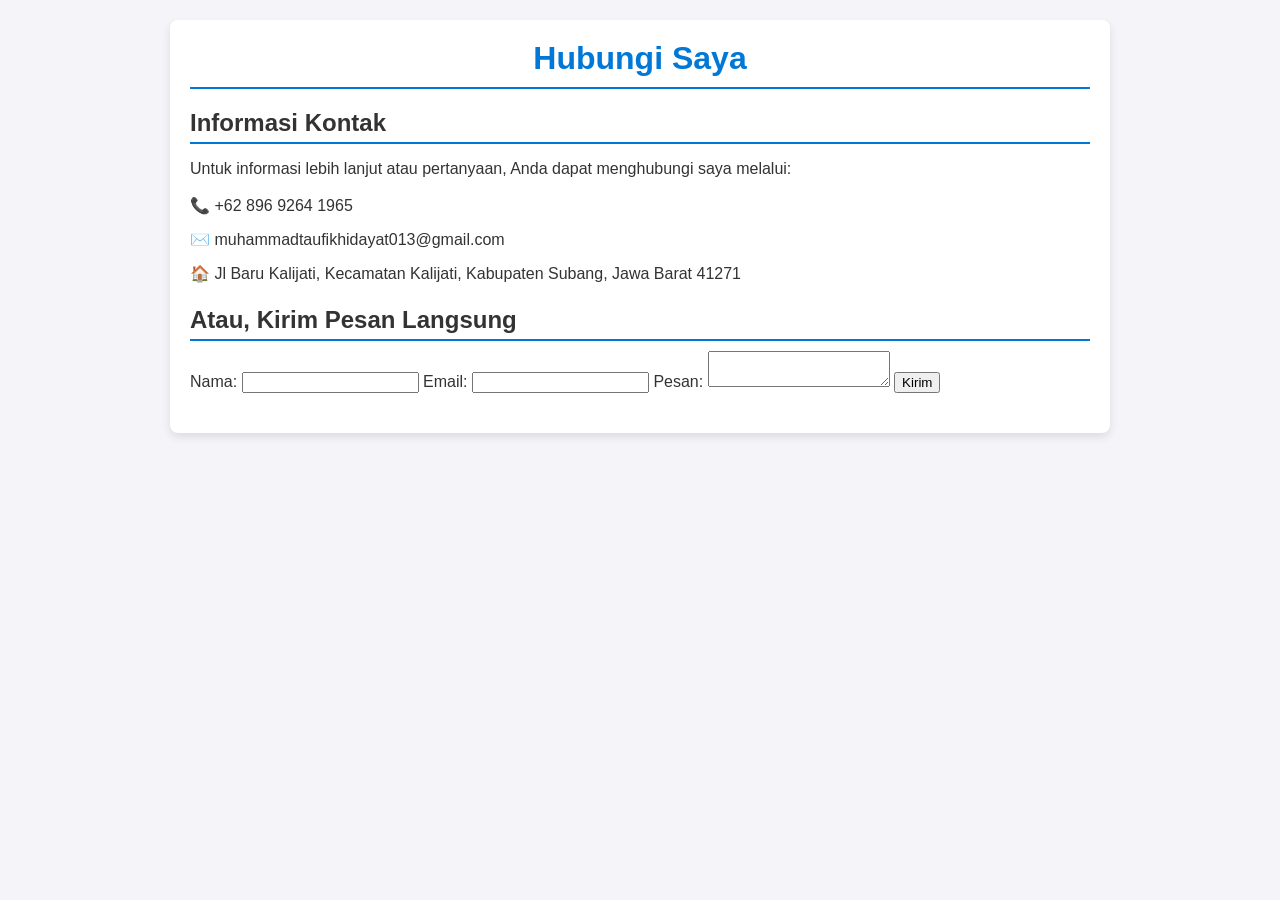
==== contact.html @ 7fa9ba88 "Update and rename contact (1).html to contact.html" ====
<!DOCTYPE html>
<html lang="en">
<head>
    <meta charset="UTF-8">
    <meta name="viewport" content="width=device-width, initial-scale=1.0">
    <title>Hubungi Saya - Muhammad Taufik Hidayat</title>
    <link rel="stylesheet" href="styles.css">
</head>
<body>
    <div class="cv-container">
        <header class="cv-header">
            <h1>Hubungi Saya</h1>
        </header>

        <section class="cv-section">
            <h2>Informasi Kontak</h2>
            <p>Untuk informasi lebih lanjut atau pertanyaan, Anda dapat menghubungi saya melalui:</p>
            <ul>
                <li>📞 +62 896 9264 1965</li>
                <li>✉️ muhammadtaufikhidayat013@gmail.com</li>
                <li>🏠 Jl Baru Kalijati, Kecamatan Kalijati, Kabupaten Subang, Jawa Barat 41271</li>
            </ul>
        </section>

        <section class="cv-section">
            <h2>Atau, Kirim Pesan Langsung</h2>
            <form action="send-message.php" method="POST">
                <label for="name">Nama:</label>
                <input type="text" id="name" name="name" required>

                <label for="email">Email:</label>
                <input type="email" id="email" name="email" required>

                <label for="message">Pesan:</label>
                <textarea id="message" name="message" required></textarea>

                <button type="submit">Kirim</button>
            </form>
        </section>
    </div>
</body>
</html>
---- styles.css ----
body {
    font-family: Arial, sans-serif;
    margin: 0;
    padding: 0;
    background-color: #f4f4f9;
    color: #333;
}

.cv-container {
    max-width: 900px;
    margin: 20px auto;
    background: #fff;
    padding: 20px;
    box-shadow: 0 4px 8px rgba(0, 0, 0, 0.1);
    border-radius: 8px;
}

.cv-header {
    text-align: center;
    border-bottom: 2px solid #0078d7;
    padding-bottom: 10px;
    margin-bottom: 20px;
}

.cv-header h1 {
    font-size: 2em;
    color: #0078d7;
    margin: 0;
}

.cv-header p {
    margin: 5px 0;
    font-size: 1.2em;
}

.contact-info p {
    font-size: 0.9em;
    color: #555;
}

.contact-button {
    text-align: center;
    margin-top: 10px;
}

.contact-button a {
    display: inline-block;
    text-decoration: none;
    background-color: #0078d7;
    color: #fff;
    padding: 10px 20px;
    border-radius: 5px;
    font-size: 1em;
    font-weight: bold;
}

.contact-button a:hover {
    background-color: #005bb5;
}

.cv-section {
    margin-bottom: 20px;
}

.cv-section h2 {
    font-size: 1.5em;
    border-bottom: 2px solid #0078d7;
    padding-bottom: 5px;
    margin-bottom: 10px;
}

.cv-section ul {
    list-style: none;
    padding: 0;
}

.cv-section ul li {
    margin-bottom: 10px;
    line-height: 1.5;
}

.cv-section ul li strong {
    color: #0078d7;
}
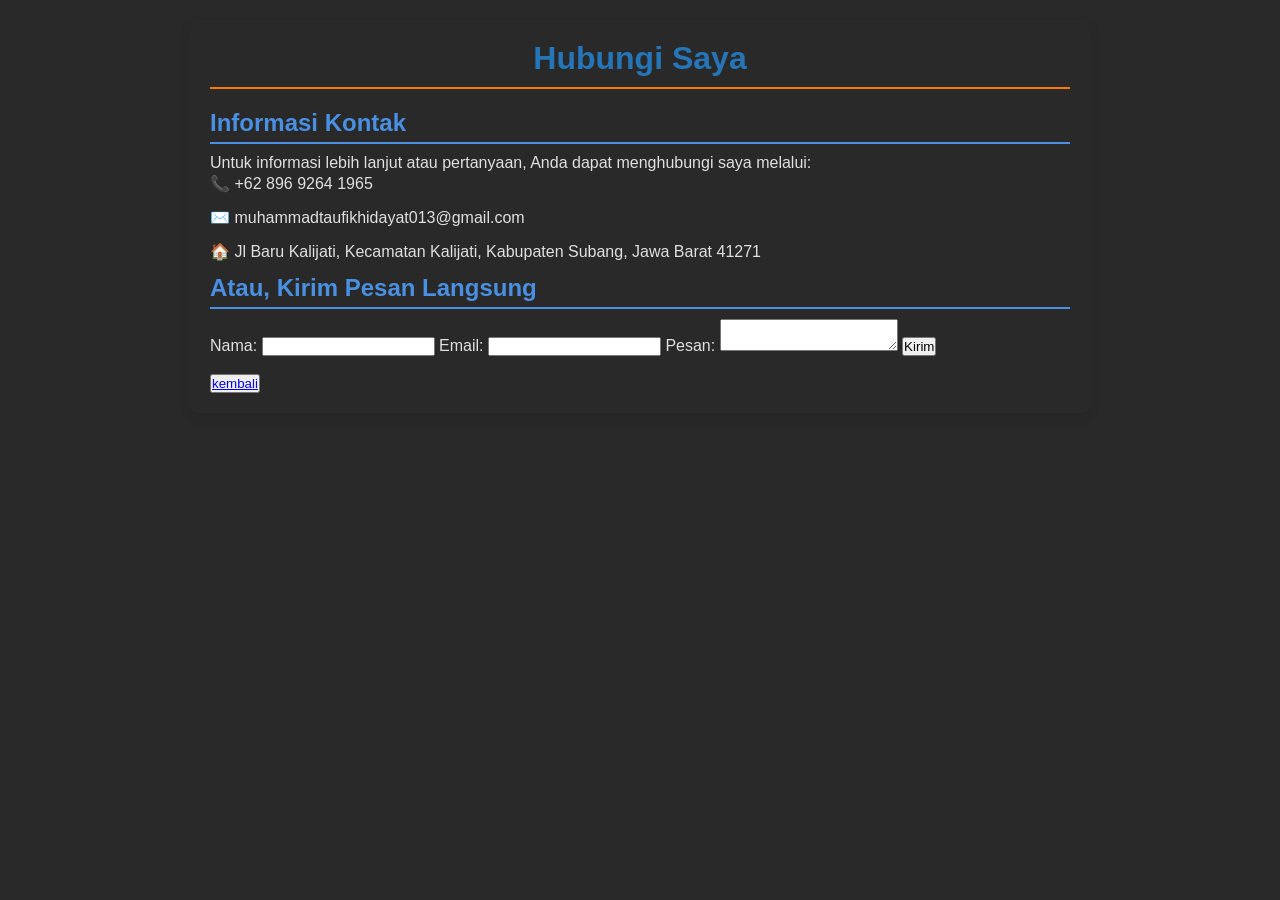
==== commit ffd8d36e: "Update contact.html" ====
--- a/contact.html
+++ b/contact.html
@@ -36,6 +36,9 @@
 
                 <button type="submit">Kirim</button>
             </form>
+            <br>
+            <Div><button type="submit">
+                <a href="index.html">kembali</button></a></Div>
         </section>
     </div>
 </body>
--- a/styles.css
+++ b/styles.css
@@ -1,72 +1,95 @@
+
+* {
+    margin: 0;
+    padding: 0;
+    box-sizing: border-box;
+}
+
+
 body {
     font-family: Arial, sans-serif;
     margin: 0;
     padding: 0;
-    background-color: #f4f4f9;
-    color: #333;
+    background-color: #292929; 
+    color: #e0e0e0; 
 }
+
 
 .cv-container {
     max-width: 900px;
     margin: 20px auto;
-    background: #fff;
+    background: #58585800;
     padding: 20px;
-    box-shadow: 0 4px 8px rgba(0, 0, 0, 0.1);
+    box-shadow: 0 4px 8px rgba(29, 29, 29, 0.3); 
     border-radius: 8px;
 }
 
+
 .cv-header {
     text-align: center;
-    border-bottom: 2px solid #0078d7;
+    border-bottom: 2px solid #fa7900;
     padding-bottom: 10px;
     margin-bottom: 20px;
 }
 
 .cv-header h1 {
     font-size: 2em;
-    color: #0078d7;
+    color: #2576b8;
     margin: 0;
+}
+
+
+
+img{
+    width: 100px;
+    border-radius: 50%;
+    max-height: 100px;
+    -webkit-border-radius: 50%;
+    -moz-border-radius: 50%;
+    -ms-border-radius: 50%;
+    -o-border-radius: 50%;
+    object-fit: cover;
 }
 
 .cv-header p {
     margin: 5px 0;
     font-size: 1.2em;
+    color: #b0b0b0; 
 }
 
-.contact-info p {
-    font-size: 0.9em;
-    color: #555;
+
+.cv-main-content {
+    display: flex;
+    flex-wrap: wrap;
+    justify-content: space-between;
+    gap: 20px;
 }
 
-.contact-button {
-    text-align: center;
-    margin-top: 10px;
+
+.left-column {
+    flex: 1 1 48%; 
 }
 
-.contact-button a {
-    display: inline-block;
-    text-decoration: none;
-    background-color: #0078d7;
-    color: #fff;
-    padding: 10px 20px;
-    border-radius: 5px;
-    font-size: 1em;
-    font-weight: bold;
-}
-
-.contact-button a:hover {
-    background-color: #005bb5;
-}
-
-.cv-section {
+.left-column .cv-section {
     margin-bottom: 20px;
 }
 
+
+.right-column {
+    flex: 1 1 48%; 
+}
+
+.right-column .cv-section {
+    margin-bottom: 20px;
+}
+
+
 .cv-section h2 {
     font-size: 1.5em;
-    border-bottom: 2px solid #0078d7;
+    border-bottom: 2px solid #4a90e2; 
     padding-bottom: 5px;
     margin-bottom: 10px;
+    color: #4a90e2; 
 }
 
 .cv-section ul {
@@ -77,8 +100,31 @@
 .cv-section ul li {
     margin-bottom: 10px;
     line-height: 1.5;
+    color: #e0e0e0; 
 }
 
 .cv-section ul li strong {
-    color: #0078d7;
+    color: #51beda; 
 }
+
+
+.contact-button {
+    text-align: center;
+    margin-top: 10px;
+}
+
+.contact-button a {
+    display: inline-block;
+    text-decoration: none;
+    background-color: #eb6e07; 
+    color: #4b4b4b;
+    padding: 10px 20px;
+    border-radius: 5px;
+    font-size: 1em;
+    font-weight: bold;
+    transition: background-color 0.3s; 
+}
+
+.contact-button a:hover {
+    background-color: #357ab8; 
+}
